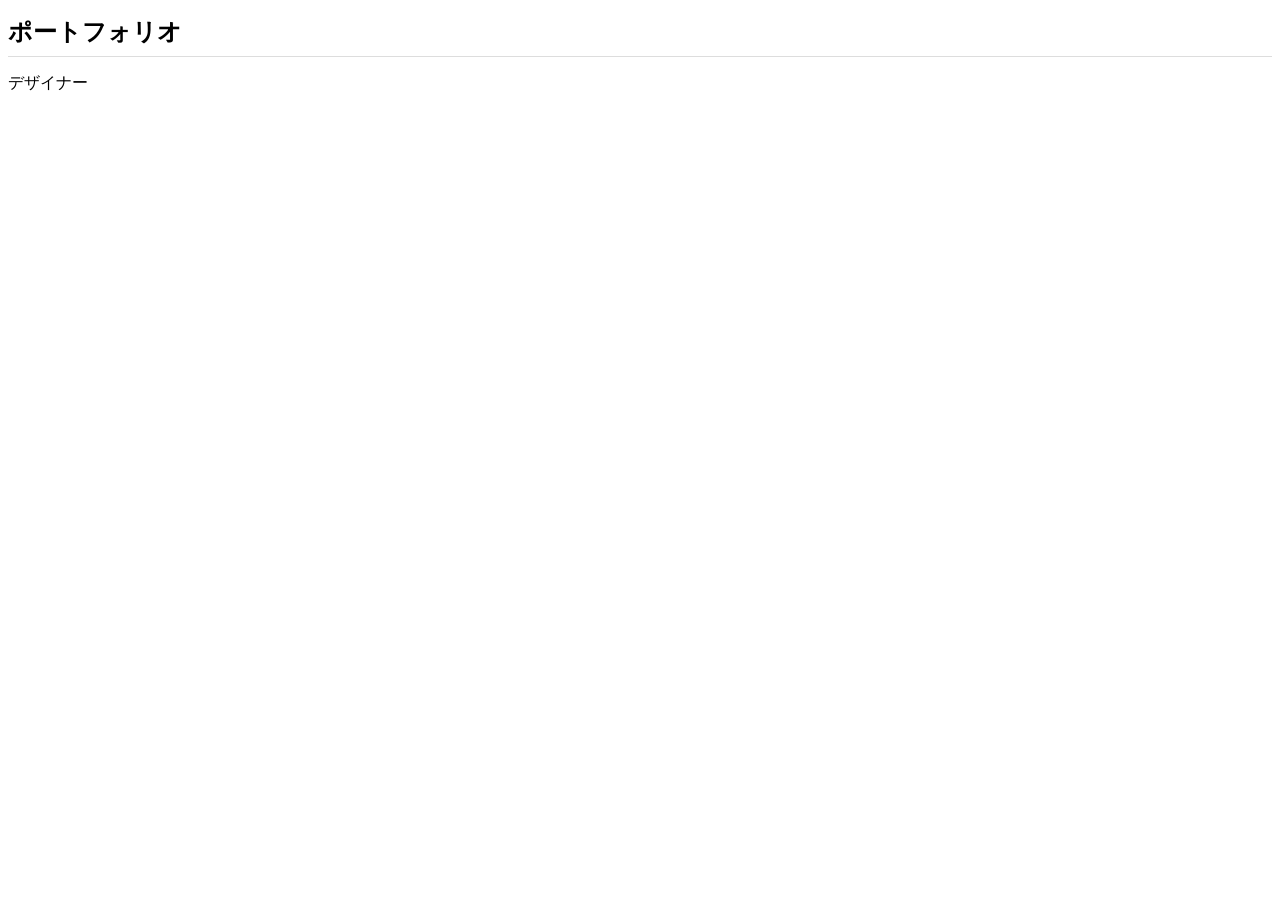
==== index.html @ 8ed15094 "Add files via upload" ====
<!DOCTYPE html>
<html lang="ja">
<head>
  <meta charset="UTF-8">
  <meta name="viewport" content="width=device-width, initial-scale=1.0">
  <link rel="stylesheet" href="css/styles.css">
  <title>ポートフォリオサイト</title>
</head>
<body>
  <h1>ポートフォリオ</h1>
  <p>デザイナー</p>
</body>
</html>
---- css/styles.css ----
h1{
  font-size: 24px;
  padding-bottom: 8px;
  border-bottom: 1px solid #ddd;
}
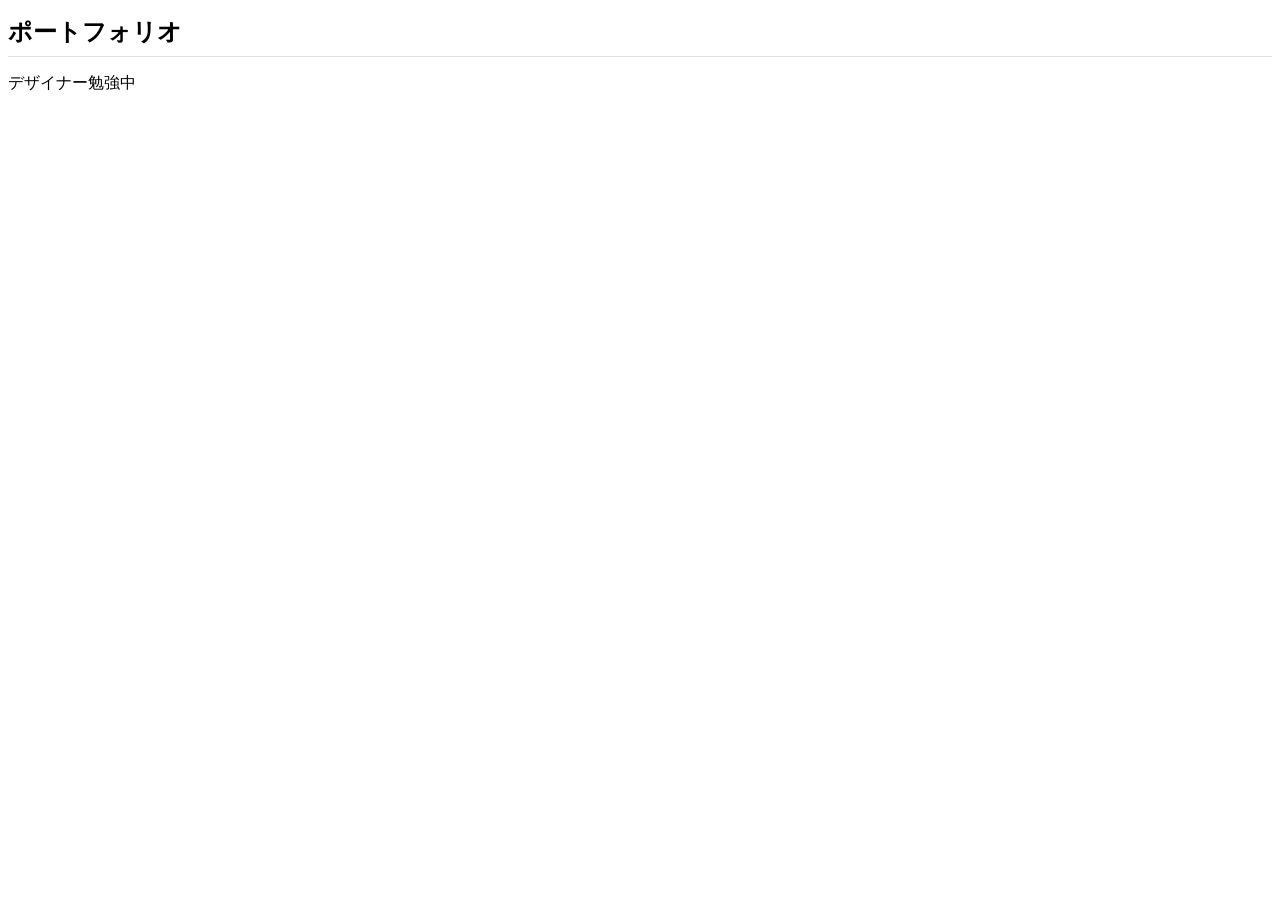
==== commit 03965123: "Add files via upload" ====
--- a/index.html
+++ b/index.html
@@ -8,6 +8,6 @@
 </head>
 <body>
   <h1>ポートフォリオ</h1>
-  <p>デザイナー</p>
+  <p>デザイナー勉強中</p>
 </body>
 </html>
